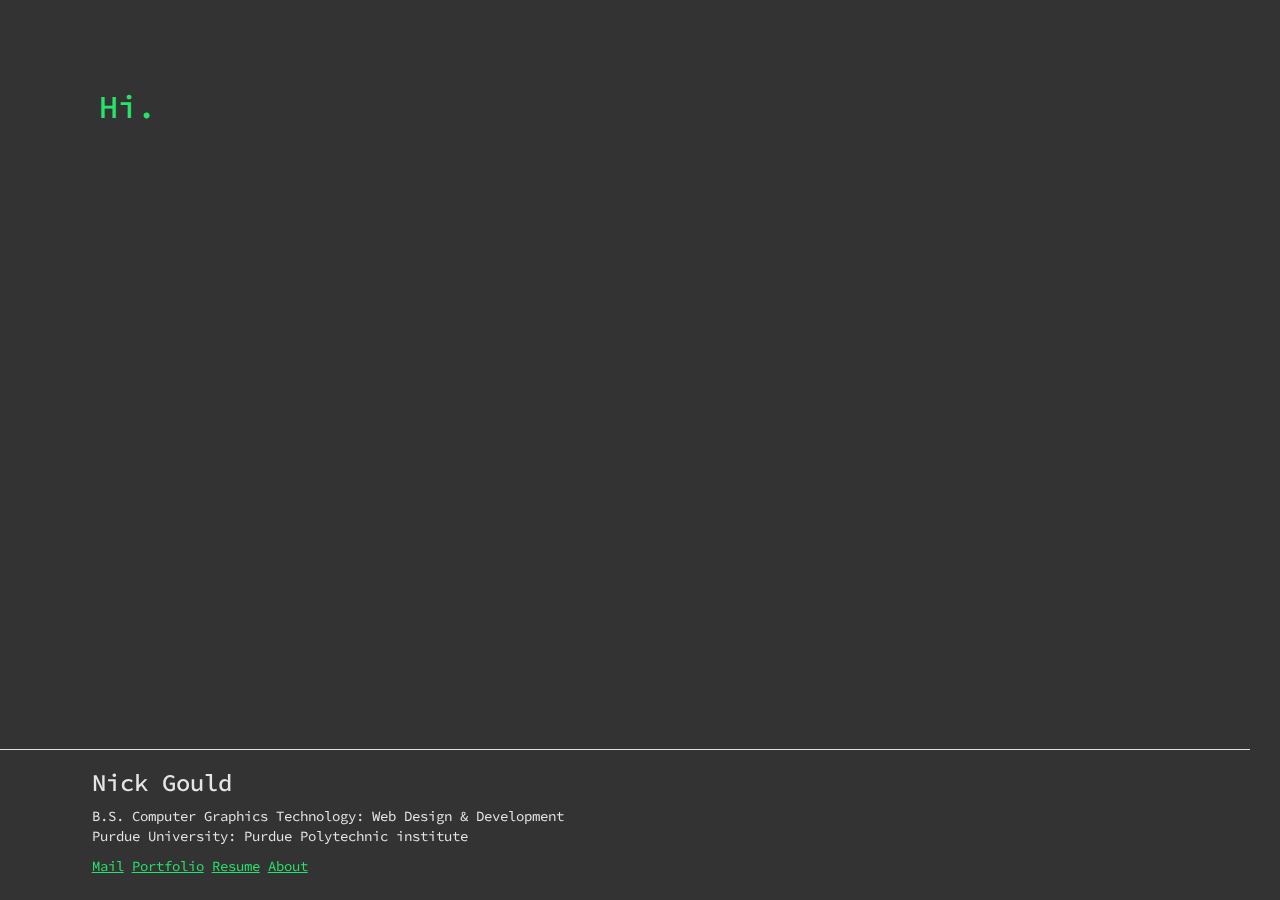
==== index.html @ c0f9fc51 "commit message" ====
<!doctype html>
    
<html>
<head>
    <title>Nicholas Gould</title>
    
    <!-- disable device scaling -->
    <meta name="viewport" content="width=device-width, initial-scale=1">
    
    <!-- favicon -->
    <link rel="icon" type="image/png" href="img/icon.png">
    
    <!-- CSS -->
    <link href="css/master.css" rel="stylesheet" type="text/css">
    
    <!-- Google Fonts -->
    <style>
        @import url('https://fonts.googleapis.com/css?family=Source+Code+Pro');
    </style>

    <!-- Font Awesome -->
    <link href="css/font-awesome.min.css" rel="stylesheet" type="text/css">

    <!-- Bootstrap -->
    <link href="css/bootstrap.min.css" rel="stylesheet" type="text/css">

    <!-- jQuery (necessary for Bootstrap's JavaScript plugins) -->
    <script src="https://ajax.googleapis.com/ajax/libs/jquery/1.12.4/jquery.min.js"></script>
    <!-- Include all compiled plugins (below), or include individual files as needed -->
    <script src="js/bootstrap.min.js"></script>
    <script src="http://ajax.googleapis.com/ajax/libs/jquery/1.9.1/jquery.min.js"></script>
    
    <!-- typed.js -->
    <script src="js/typed.min.js"></script>
    <script>
        $(function(){
            $(".element").typed({
                strings: ["Hi.", "My name is Nick.", "I'm a student in web design.", "I like to make rich, beautiful web experiences.", "I'd like ^500", "I'd love to get to know you."],
                typeSpeed: 0
            });
        });
        
        //curser fix from topherhunt: https://github.com/mattboldt/typed.js/issues/60
        function jiggle_cursor(){
          $('.typed-cursor').toggle();
          setTimeout(function(){ jiggle_cursor(); }, 600);
        }

        jiggle_cursor();
    </script>
    
    <!-- Custom CSS -->
    <style>
        body {
            background-color: #333;
        }
    </style>
</head>

<body>
    <div id="container-fluid">
        <div class="full-page">
            <div class="row">
                <div id="typed" class="col-xs-10 col-xs-offset-1">
                    <div class="col-xs-12">
                        <h1><span class="element"></span></h1>
                        <div class="home-links">
                            <div class="col-xs-12 col-sm-2">
                                <a href="portfolio.html" alt="View Portfolio"><i class="fa fa-book"></i> View Portfolio</a>
                            </div>
                            <div class="col-xs-12 col-sm-2">
                                <a href="resume.html" alt="View Resume"><i class="fa fa-file-text"></i> View Resume</a>
                            </div>
                        </div>
                    </div>
                </div>
            </div>

            <div class="row">
                <div class="footer col-xs-12">
                    <div class="contact">
                        <div class="col-xs-10 col-xs-offset-1">
                            <h3>Nick Gould</h3>
                            <p>B.S. Computer Graphics Technology: Web Design &amp; Development<br/><span class="hidden-link"><a href="https://www.purdue.edu/">Purdue University:</a></span> <span class="hidden-link"><a href="https://polytechnic.purdue.edu/">Purdue Polytechnic institute</a></span><br/></p>
                            <p>
                                <a href="mailto:ngould95@gmail.com">Mail</a>
                                <a href="portfolio.html" alt="Portfolio">Portfolio</a>
                                <a href="resume.html" alt="Resume">Resume</a>
                                <a href="about.html">About</a>
                            </p>
                        </div> <!-- end col -->
                    </div> <!-- end contact -->
                </div> <!-- end footer -->
            </div> <!-- end row -->
        </div>
    </div>
</body>
    
<script type = "text/javascript">  
//Fade in script from CodingWonders90 on Stack Overflow: http://stackoverflow.com/questions/14636362/show-div-after-2-seconds-of-page-load
$(window).load(function() {
    setTimeout(function() {
        $(".home-links").show('fadeIn', {}, 1000)
    }, 13000);
});
</script>
    
</html>
---- css/master.css ----
html {
    overflow-x: hidden;
}

body h1 {
    font-size: 24pt;
    color: #25e36b;
    font-family: 'Source Code Pro', monospace;
}

body h2 {
    font-size: 24pt;
    color: #e5e5e5;
    font-family: 'Source Code Pro', monospace;
}

body h3 {
    color: #e5e5e5;
    font-family: 'Source Code Pro', monospace;
}

body h4 {
    color: #e5e5e5;
    font-family: 'Source Code Pro', monospace;
}

body h5 {
    color: #e5e5e5;
    font-family: 'Source Code Pro', monospace;
}

body ul {
    color: #e5e5e5;
    font-family: 'Source Code Pro', monospace;
}

body p {
    color: #e5e5e5;
    font-family: 'Source Code Pro', monospace;
}

body a {
    color: #25e36b;
    font-family: 'Source Code Pro', monospace;
    text-decoration: underline;
}

body a:hover {
    color: #2d8b59;
    font-family: 'Source Code Pro', monospace;
    text-decoration: underline;
    transition: .5s;
}

body a:active {
    color: #2d8b59;
    font-family: 'Source Code Pro', monospace;
    text-decoration: underline;
    transition: .5s;
}

.hidden-link a {
    color: #e5e5e5;
    text-decoration: none;
}

.hidden-link a:hover {
    color: #999;
    text-decoration: none;
    transition: .5s;
}

#typed {
    min-height: 500px;
    margin-top: 100px;
    margin-bottom: -400px;
}

#typed.typed-about {
    margin-bottom: -500px;
}

.contact {
    position: fixed;
    bottom: 1em;
    background-color: #333;
    width: 100%;
    border-top: 1px solid #e1e1e1;
    box-shadow: 0px 500px 0px 500px #333;
}

.content {
    margin-top: 100px;
    margin-bottom: 250px;
}

.full-page {
    height: auto;
}

@media(min-width:768px){
    .full-page {
        height: 100vh;
    }
}

@media(max-width:768px){
    .down-arrow {
        padding-top: 50px;
        padding-bottom: 50px;
    }
}

.portfolio-content {
    background-color: #fff;
    padding: 4em 2em 2em 2em;
    padding-bottom: 250px;
}

.portfolio-content .text {
    text-align: center;
    margin-top: 50px;
    margin-bottom: 50px;
}

.portfolio-content h3 {
    color: #999;
}

.back-link {
    font-size: 24px;
    padding: 50px;
    text-align: center;
}

.footer {
    position: fixed;
    bottom: 0;
    background-color: #333;
    z-index: 99;
}

iframe {
    max-width: 100%;
    height: 220px;
}

/* Small devices (tablets, 768px and up) */
@media (min-width: 432px) {
    iframe {
        height: 432px;
    }
}

/* Medium devices (desktops, 992px and up) */
@media (min-width: 992px) {
    iframe {
        height: 558px;
    }
}

/* Large devices (large desktops, 1200px and up) */
@media (min-width: 1200px) {
    iframe {
        width: 1440px;
        height: 839px;
        margin-left: auto;
        margin-right: auto;
    }
}

.button {
    text-align: center;
}

.button a {
    font-size: 2em;
    padding: 5px;
    display: block;
    background-color: transparent;
    border: 3px solid #25e36b;
    border-radius: 5px;
    text-decoration: none;
}

.button a:hover {
    display: block;
    color: #fff;
    background-color: #25e36b;
    border: 3px solid #25e36b;
    border-radius: 5px;
    text-decoration: none;
}

.button a:focus {
    color: #25e36b;
    font-size: 2em;
    padding: 5px;
    display: block;
    background-color: transparent;
    border: 3px solid #25e36b;
    border-radius: 5px;
    text-decoration: none;
}

.button a:active {
    color: #25e36b;
    font-size: 2em;
    padding: 5px;
    display: block;
    background-color: transparent;
    border: 3px solid #25e36b;
    border-radius: 5px;
    text-decoration: none;
}

.button.resume-button {
    margin-top: 100px;
}

.scroll {
    margin-top: 100px;
    margin-bottom: 100px;
}

.scroll-content {
    width: 130px;
    margin-left: auto;
    margin-right: auto;
}

.scroll-content .scroll-image {
    width: 20%;
    float: left;
}

.scroll-text {
    padding-top: 10px;
    width: 75%;
    float: right;
    border: none;
}

.home-links {
    margin-top: 50px;
    display: none;
}

blockquote {
    color: #e1e1e1;
}

.sprint-title {
    text-align: center;
}

.sprint-title h1 {
    border: solid 3px #25e36b;
    width: 310px;
    padding: 5px;
}

.sprint ul {
    list-style: none;
    text-indent: -2em;
}

.sprint ul li ul {
    color: #888;
    margin-left: 20px;
    text-indent: .1em;
    list-style: circle;
}

.sprint ul li h1 {
    color: #25e36b;
    font-size: 1.25em;
}

.sprint ul li p {
    margin-left: 2em;
    text-indent: 0;
    color: #888;
}

#container-fluid {
    margin: -30px;
    overflow-x: hidden;
}

#research {
    padding: 50px 0px 100px 20px;
}

#design {
    background-color: #e5e5e5;
    padding: 50px 50px 100px 0;
}

.design-img {
    margin-top: 100px;
}

#design img {
    margin-top: -100px;
}

#development {
    padding: 50px 0 100px 0;
}

.development-sprint {
    padding-bottom: 100px;
}

#development img {
    margin-top: -100px;
}

#testing {
    padding: 20px;
}

#conclusions {
    background-color: #e5e5e5;
    margin-bottom: 100px;
    padding: 20px;
}

#conclusions h4, #conclusions p{
    color: #888;
}

#conclusions ul {
    color: #888;
    margin-left: 20px;
    text-indent: .1em;
    list-style: circle;
}
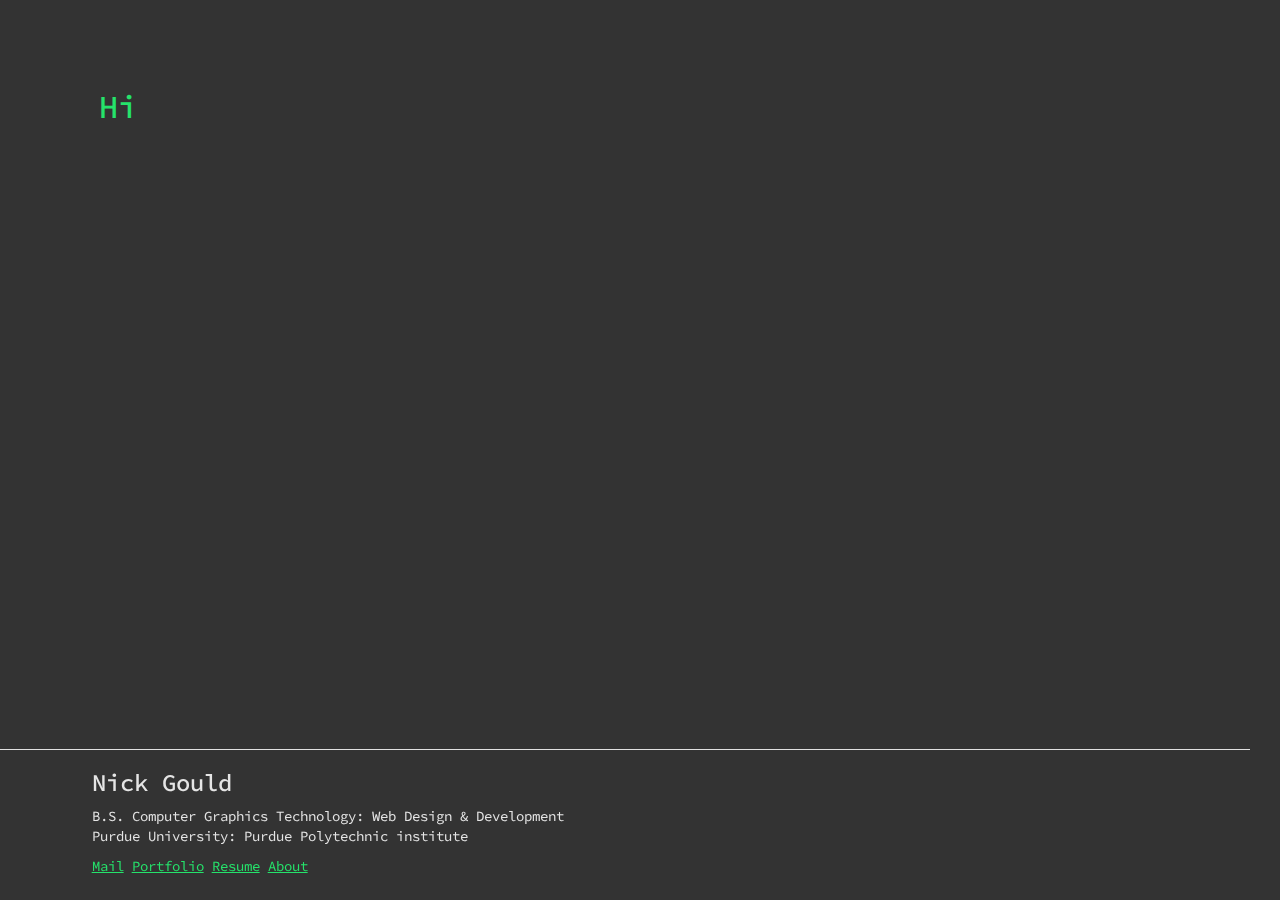
==== commit af64dbf5: "Readded Google Analytics tracking" ====
--- a/index.html
+++ b/index.html
@@ -55,6 +55,16 @@
             background-color: #333;
         }
     </style>
+    
+    <!-- Global Site Tag (gtag.js) - Google Analytics -->
+    <script async src="https://www.googletagmanager.com/gtag/js?id=UA-60302515-1"></script>
+    <script>
+        window.dataLayer = window.dataLayer || [];
+        function gtag(){dataLayer.push(arguments)};
+        gtag('js', new Date());
+
+        gtag('config', 'UA-60302515-1');
+    </script>
 </head>
 
 <body>
--- a/css/master.css
+++ b/css/master.css
@@ -336,4 +336,23 @@
     margin-left: 20px;
     text-indent: .1em;
     list-style: circle;
+}
+
+.imp-callout {
+    font-size: 2rem;
+    text-indent: -1rem !important;
+}
+
+.callout {
+    color: #25e36b !important;
+}
+
+.inline-img {
+    margin: 20px auto 20px auto !important;
+    width: 100%;
+    display: block;
+}
+
+.task-item {
+    margin-bottom: 20px;
 }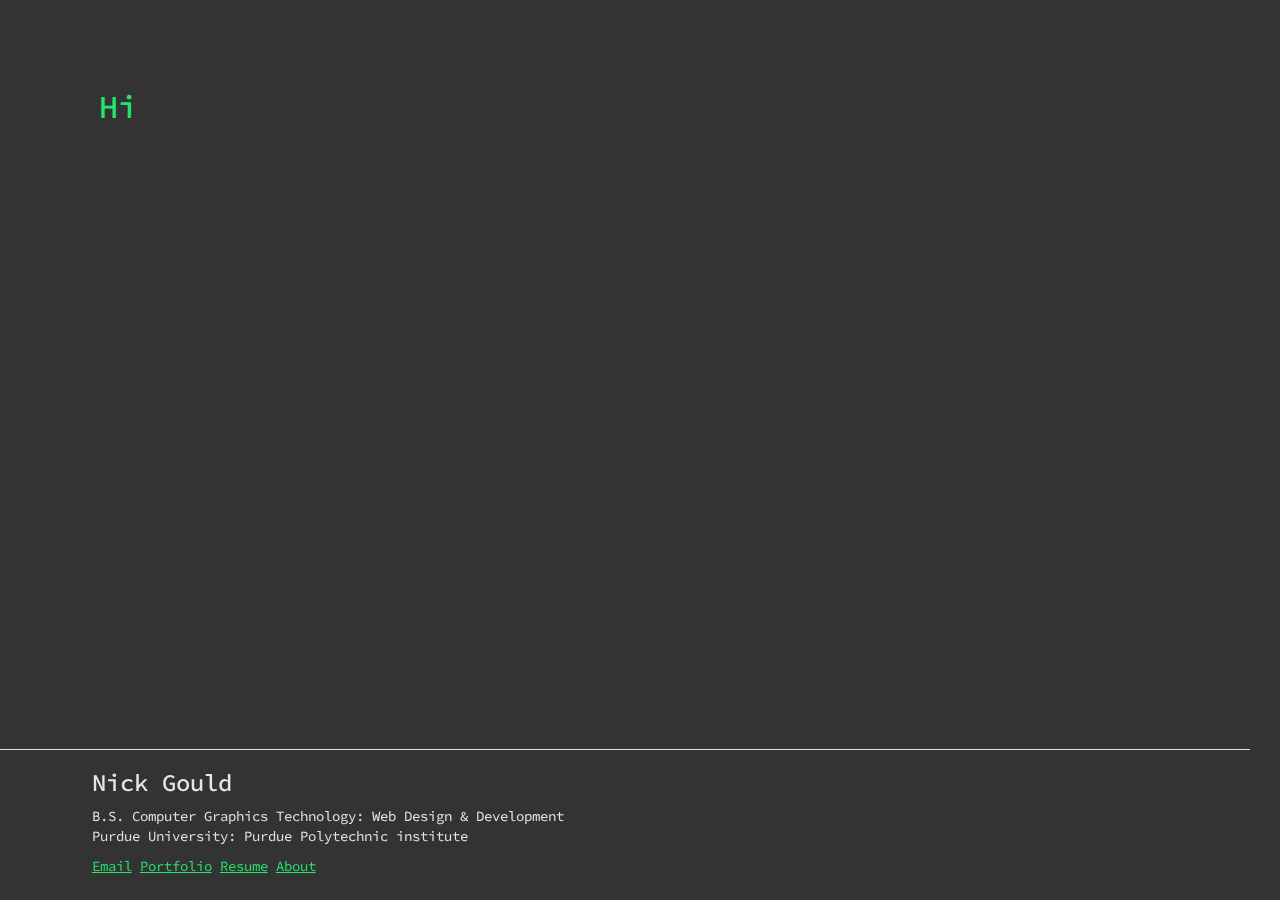
==== commit 280cc048: "Added HPE" ====
--- a/index.html
+++ b/index.html
@@ -35,7 +35,7 @@
     <script>
         $(function(){
             $(".element").typed({
-                strings: ["Hi.", "My name is Nick.", "I'm a student in web design.", "I like to make rich, beautiful web experiences.", "I'd like ^500", "I'd love to get to know you."],
+                strings: ["Hi.", "My name is Nick.", "I'm a UX Designer.", "I'd like ^500", "I'd love to get to know you."],
                 typeSpeed: 0
             });
         });
@@ -93,7 +93,7 @@
                             <h3>Nick Gould</h3>
                             <p>B.S. Computer Graphics Technology: Web Design &amp; Development<br/><span class="hidden-link"><a href="https://www.purdue.edu/">Purdue University:</a></span> <span class="hidden-link"><a href="https://polytechnic.purdue.edu/">Purdue Polytechnic institute</a></span><br/></p>
                             <p>
-                                <a href="mailto:ngould95@gmail.com">Mail</a>
+                                <a href="mailto:ngould95@gmail.com">Email</a>
                                 <a href="portfolio.html" alt="Portfolio">Portfolio</a>
                                 <a href="resume.html" alt="Resume">Resume</a>
                                 <a href="about.html">About</a>
--- a/css/master.css
+++ b/css/master.css
@@ -355,4 +355,51 @@
 
 .task-item {
     margin-bottom: 20px;
+}
+
+.tile {
+    height: 300px;
+    margin-bottom: 20px;
+    background-size: 225%;
+    background-position: center center;
+    background-repeat: no-repeat;
+    transition: .5s;
+    box-shadow: 0 19px 38px rgba(0,0,0,0.30), 0 15px 12px rgba(0,0,0,0.22);
+}
+
+.tile:hover {
+    background-size: 250%;
+    transition: .5s;
+}
+
+.tile-container {
+    margin-bottom: 75px;
+}
+
+.tile-container h1 {
+    margin-left: 40px;
+}
+
+.hpe-tile {
+    background-image: url('../img/hpe/cover.png');
+}
+
+.thescore-tile {
+    background-image: url('../img/thescore/cover.png');
+}
+
+.neurovigor-tile {
+    background-image: url('../img/neurovigor/cover.png');
+}
+
+.ta-tile {
+    background-image: url('../img/ta-finder/cover.png');
+}
+
+.pbo-tile {
+    background-image: url('../img/pbo/cover.png');
+}
+
+.roxy-tile {
+    background-image: url('../img/roxy/cover.png');
 }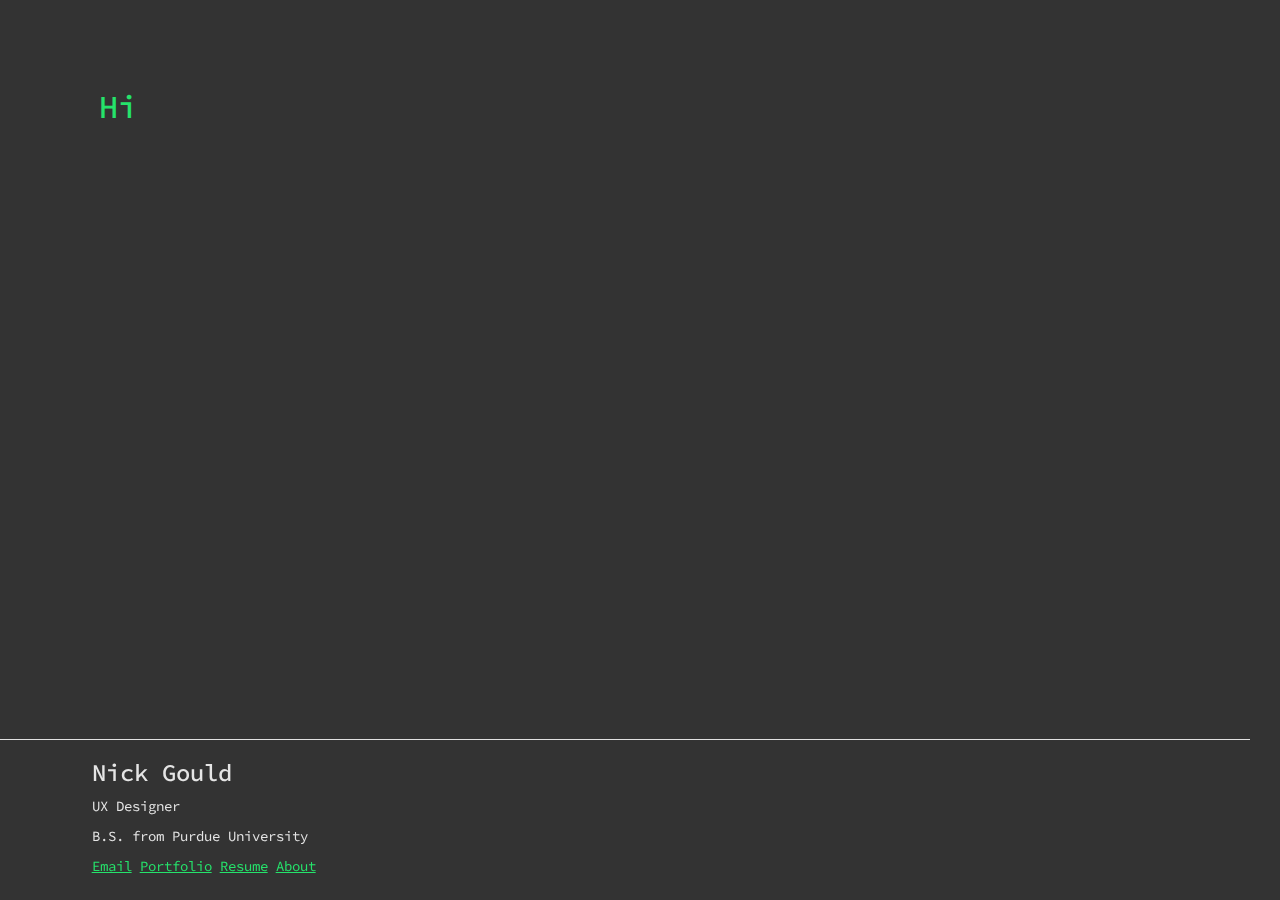
==== commit a47b566f: "Updated footer and resume" ====
--- a/index.html
+++ b/index.html
@@ -91,7 +91,8 @@
                     <div class="contact">
                         <div class="col-xs-10 col-xs-offset-1">
                             <h3>Nick Gould</h3>
-                            <p>B.S. Computer Graphics Technology: Web Design &amp; Development<br/><span class="hidden-link"><a href="https://www.purdue.edu/">Purdue University:</a></span> <span class="hidden-link"><a href="https://polytechnic.purdue.edu/">Purdue Polytechnic institute</a></span><br/></p>
+                            <p>UX Designer</p>
+                            <p>B.S. from Purdue University</p>
                             <p>
                                 <a href="mailto:ngould95@gmail.com">Email</a>
                                 <a href="portfolio.html" alt="Portfolio">Portfolio</a>
